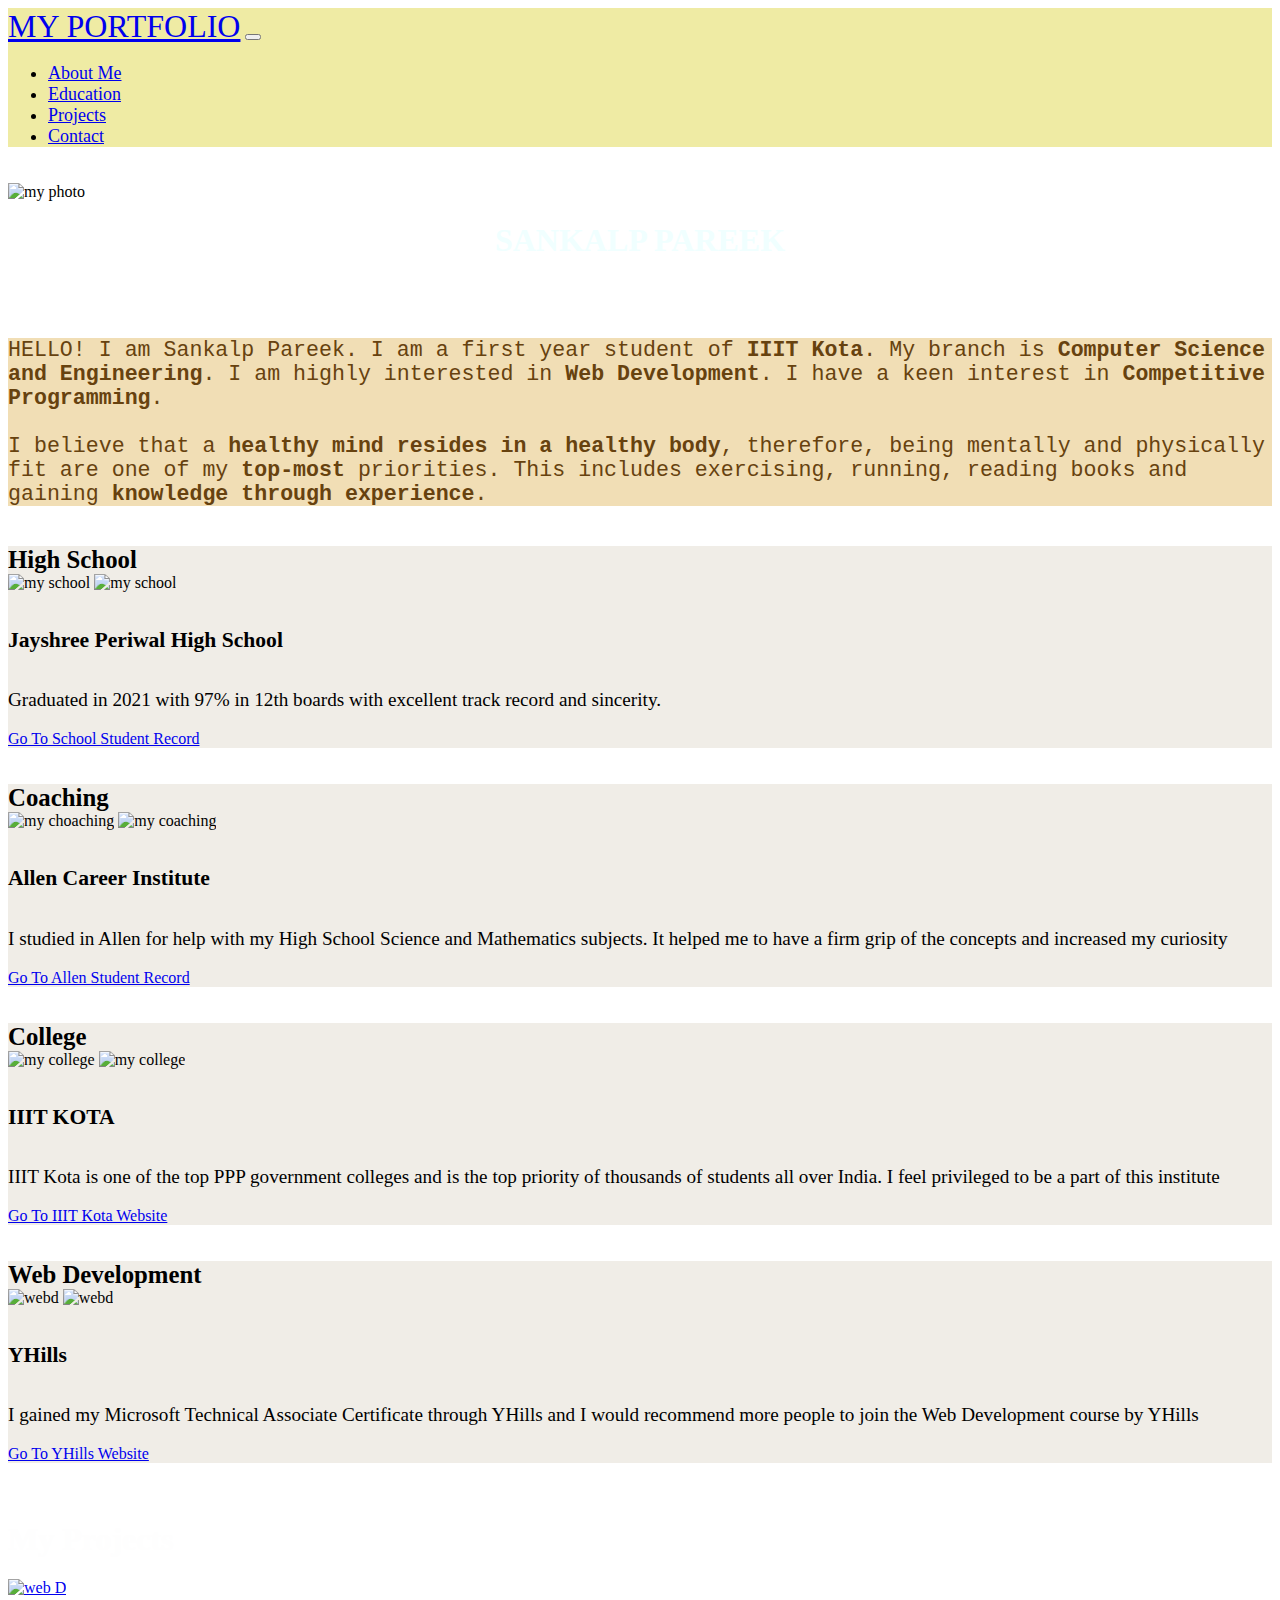
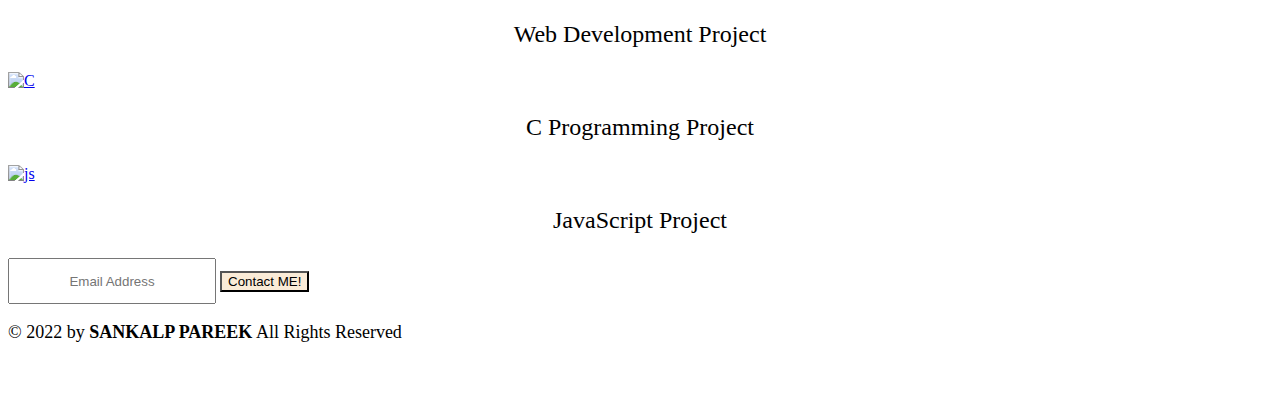
==== index.html @ 6ffe163a "Update index.html" ====
<!doctype html>
<html lang="en">

<head>
    <!-- Required meta tags -->
    <meta charset="utf-8">
    <meta name="viewport" content="width=device-width, initial-scale=1, shrink-to-fit=no">

    <script src="//code.jquery.com/jquery-1.11.0.min.js"></script>
    <script src="http://netdna.bootstrapcdn.com/bootstrap/3.1.1/js/bootstrap.min.js"></script>
    <!-- Bootstrap CSS -->
    <link rel="stylesheet" href="https://cdn.jsdelivr.net/npm/bootstrap@4.6.1/dist/css/bootstrap.min.css"
        integrity="sha384-zCbKRCUGaJDkqS1kPbPd7TveP5iyJE0EjAuZQTgFLD2ylzuqKfdKlfG/eSrtxUkn" crossorigin="anonymous">


    <link rel="stylesheet" href="1_stylesheet.css">
    <script src="https://kit.fontawesome.com/367b4656bc.js" crossorigin="anonymous"></script>

    <title>My Portfolio</title>
</head>

<body>
    <!-- navbar starts here -->
    <nav class="navbar navbar-expand-lg bh-white" style="background-color: rgb(239, 235, 164);font-size: large;">
        <a class="navbar-brand pl-5 slinks" href="#" style="font-size: xx-large;">MY PORTFOLIO</a>
        <button class="navbar-toggler" type="button" data-toggle="collapse" data-target="#navbarSupportedContent"
            aria-controls="navbarSupportedContent" aria-expanded="false" aria-label="Toggle navigation">
            <span class="navbar-toggler-icon"></span>
        </button>

        <div class="collapse navbar-collapse" id="navbarSupportedContent">
            <ul class="navbar-nav ml-auto">
                <li class="nav-item active">
                    <a class="nav-link pr-5 flinks" href="#about">About Me</a>
                </li>
                <li class="nav-item">
                    <a class="nav-link pr-5 flinks" href="#education">Education</a>
                </li>

                <li class="nav-item">
                    <a class="nav-link pr-5 flinks" href="#projects">Projects</a>
                </li>
                <li class="nav-item">
                    <a class="nav-link pr-5 flinks" href="#contact">Contact</a>

                </li>
            </ul>

        </div>
    </nav>
    <!-- navbar ends here -->

    <!-- intro with photo -->
    <div id="about">

        <br>
        <img src="profile.gif" class="rounded mx-auto d-block" alt="my photo" style="width:20vw">
        <br>
        <h1 style="text-align:center;color:azure;font-size: 2rem;">SANKALP PAREEK</h1>

        <br><br>

        <p
            style="font-family:'Courier New', Courier, monospace;color:rgb(103, 66, 15);font-size: 1.35rem;background-color: rgb(241, 222, 181);">
            HELLO! I am Sankalp Pareek. I am a first year student of <b>IIIT Kota</b>. My branch is <b>Computer Science
                and
                Engineering</b>. I am highly interested in <b>Web Development</b>. I have a keen interest in
            <b>Competitive
                Programming</b>.<br><br>I believe that a <b>healthy mind resides in a healthy body</b>, therefore, being
            mentally and physically fit are one of my <b>top-most</b> priorities. This includes exercising, running,
            reading
            books and gaining <b>knowledge through experience</b>.</p>

    </div>
    <!-- intro with photo -->

    <!-- education cards start here -->
    <div id="education">
        <br>
        <div class="card text-center" style="background-color: rgb(240, 237, 231)">
            <div class="card-header" style="font-size: 1.55rem;color:rgb(0, 0, 0);font-weight: 700;">
                High School
            </div>

            <div class="card-body">
                <img src="school.jpg" alt="my school" style="float: top-left;width:10rem;height:8rem;">
                <img src="school2.jpg" alt="my school" style="float: top-right;width:10rem;height:8rem;">
                <h5 class="card-title" style="font-size: 1.35rem;">Jayshree Periwal High School</h5>
                <p class="card-text" style="font-size: 1.2rem;">Graduated in 2021 with 97% in 12th boards with excellent
                    track record and sincerity.
                </p>
                <a href="https://www.jphschool.com/student_results" class="btn btn-primary">Go To School Student
                    Record</a>
            </div>

        </div>

        <br><br>

        <div class="card text-center" style="background-color: rgb(240, 237, 231)">
            <div class="card-header" style="font-size: 1.55rem;color:rgb(0, 0, 0);font-weight: 700;">
                Coaching
            </div>

            <div class="card-body">
                <img src="coaching.jpg" alt="my choaching" style="float: top-left;width:10rem;height:8rem;">
                <img src="coaching2.jpg" alt="my coaching" style="float: top-right;width:10rem;height:8rem;">
                <h5 class="card-title" style="font-size: 1.35rem;">Allen Career Institute</h5>
                <p class="card-text" style="font-size: 1.2rem;">I studied in Allen for help with my High School Science
                    and
                    Mathematics subjects. It helped me to have a firm grip of the concepts and increased my curiosity
                </p>
                <a href="https://www.allen.ac.in/" class="btn btn-primary">Go To Allen Student Record</a>
            </div>

        </div>

        <br><br>

        <div class="card text-center" style="background-color: rgb(240, 237, 231)">
            <div class="card-header" style="font-size: 1.55rem;color:rgb(0, 0, 0);font-weight: 700;">
                College
            </div>

            <div class="card-body">
                <img src="college.jpeg" alt="my college" style="float: top-left;width:10rem;height:8rem;">
                <img src="college2.png" alt="my college" style="float: top-right;width:10rem;height:8rem;">
                <h5 class="card-title" style="font-size: 1.35rem;">IIIT KOTA</h5>
                <p class="card-text" style="font-size: 1.2rem;">IIIT Kota is one of the top PPP government colleges and
                    is
                    the top priority of thousands of students all over India. I feel privileged to be a part of this
                    institute
                </p>
                <a href="https://iiitkota.ac.in/" class="btn btn-primary">Go To IIIT Kota Website</a>
            </div>

        </div>

        <br><br>

        <div class="card text-center" style="background-color: rgb(240, 237, 231)">
            <div class="card-header" style="font-size: 1.55rem;color:rgb(0, 0, 0);font-weight: 700;">
                Web Development
            </div>

            <div class="card-body">
                <img src="yhills.jpg" alt="webd" style="float: top-left;width:10rem;height:8rem;">
                <img src="yhills2.jpg" alt="webd" style="float: top-right;width:10rem;height:8rem;">
                <h5 class="card-title" style="font-size: 1.35rem;">YHills</h5>
                <p class="card-text" style="font-size: 1.2rem;">I gained my Microsoft Technical Associate Certificate
                    through YHills and I would recommend more people to join the Web Development course by YHills
                </p>
                <a href="https://yhills.in/" class="btn btn-primary">Go To YHills Website</a>
            </div>

        </div>

    </div>

    <!-- education cards end here -->


    <br><br>

    <!-- accordian starts here -->
    <!-- <div class="accordian" id="chapters">
        <div class="accordian-item">
            <h2 class="accordian-header" id="heading1">
                <button clsss="accordian-button" type="button" data-bs-toggle="collapse" data-bs-target="#chapter1" aria-expanded="true" aria-controls="chapter-1">
                    Chapter 1-your first web page
                </button>
            </h2>
            <div id="chapter-1" class="accordian-collapse collapse show" aria-labelledby="heading-1" data-bs-parent="#chapters">
                <div class="accordian-body">
                    <p>Lorem ipsum dolor sit amet consectetur adipisicing elit. Et, quo.</p>
                    <p>Lorem ipsum dolor sit amet consectetur adipisicing elit. Iste, excepturi ad.</p>
                </div>
            </div>

        </div>

    </div> -->
    <!-- accordian ends here -->

    <!-- articles start here -->
    <div id="projects">
        <section class="article">
            <div class="container py-5">
                <h1 class="text-center" style="color:rgb(254, 254, 254)">My Projects</h1>
                <div class="row py-5">
                    <div class="col-lg-4">
                        <div class="card">
                            <a href="https://github.com/sankalpie/YHills-Minor-Project" target="_blank">
                                <img src="webd.jpg" class="img-fluid" alt="web D">
                            </a>
                            <p class="pt-3" style="text-align:center;font-size: x-large;">Web Development Project</p>

                        </div>
                    </div>
                    <div class="col-lg-4">
                        <div class="card">
                            <a href="https://github.com/sankalpie/YHills-C-Prog" target="_blank">
                                <img src="cprog.jpg" class="img-fluid" alt="C">
                            </a>
                            <p class="pt-3" style="text-align:center;font-size: x-large;">C Programming Project</p>

                        </div>
                    </div>
                    <div class="col-lg-4">
                        <div class="card">
                            <a href="https://github.com/sankalpie/YHills-JavaScript-Project" target="_blank">
                                <img src="javascript.jpg" class="img-fluid" alt="js">
                            </a>
                            <p class="pt-3" style="text-align:center;font-size: x-large;">JavaScript Project</p>

                        </div>
                    </div>
                </div>
            </div>
        </section>
    </div>
    <!-- articles end here -->

    <section class="contact bg-light pt-7 text-center" id="contact">
        <div class="container">
            <div class="row py-3">
                <div class="col-lg-5 mx-auto">
                    <input type="text" placeholder="Email Address" style="width:200px;height:40px;text-align:center;">
                    <button class="btn4 my-4" style="background-color: antiquewhite;">Contact ME!</button>
                    <p style="font-size:large"> © 2022 by <b>SANKALP PAREEK</b> All Rights Reserved</p>
                </div>
            </div>
        </div>

        <a href="https://www.instagram.com/sankalpie/" target="_blank"><i class="fa-brands fa-instagram"
                style="font-size: 2rem;"></i></a>
        <a href=""><i class="fa-brands fa-youtube" style="font-size: 2rem;"></i></a>
        <a href="https://github.com/sankalpie" target="_blank"><i class="fa-brands fa-github"
                style="font-size: 2rem;"></i></a>
        <br>
    </section>
    <!-- last part ends here -->

    <!-- Optional JavaScript; choose one of the two! -->

    <!-- Option 1: jQuery and Bootstrap Bundle (includes Popper) -->
    <!-- <script src="https://cdn.jsdelivr.net/npm/jquery@3.5.1/dist/jquery.slim.min.js"
        integrity="sha384-DfXdz2htPH0lsSSs5nCTpuj/zy4C+OGpamoFVy38MVBnE+IbbVYUew+OrCXaRkfj"
        crossorigin="anonymous"></script>
    <script src="https://cdn.jsdelivr.net/npm/bootstrap@4.6.1/dist/js/bootstrap.bundle.min.js"
        integrity="sha384-fQybjgWLrvvRgtW6bFlB7jaZrFsaBXjsOMm/tB9LTS58ONXgqbR9W8oWht/amnpF"
        crossorigin="anonymous"></script> -->

    <!-- Option 2: Separate Popper and Bootstrap JS -->

    <script src="https://cdn.jsdelivr.net/npm/jquery@3.5.1/dist/jquery.slim.min.js"
        integrity="sha384-DfXdz2htPH0lsSSs5nCTpuj/zy4C+OGpamoFVy38MVBnE+IbbVYUew+OrCXaRkfj"
        crossorigin="anonymous"></script>
    <script src="https://cdn.jsdelivr.net/npm/popper.js@1.16.1/dist/umd/popper.min.js"
        integrity="sha384-9/reFTGAW83EW2RDu2S0VKaIzap3H66lZH81PoYlFhbGU+6BZp6G7niu735Sk7lN"
        crossorigin="anonymous"></script>
    <script src="https://cdn.jsdelivr.net/npm/bootstrap@4.6.1/dist/js/bootstrap.min.js"
        integrity="sha384-VHvPCCyXqtD5DqJeNxl2dtTyhF78xXNXdkwX1CZeRusQfRKp+tA7hAShOK/B/fQ2"
        crossorigin="anonymous"></script>

</body>

</html>
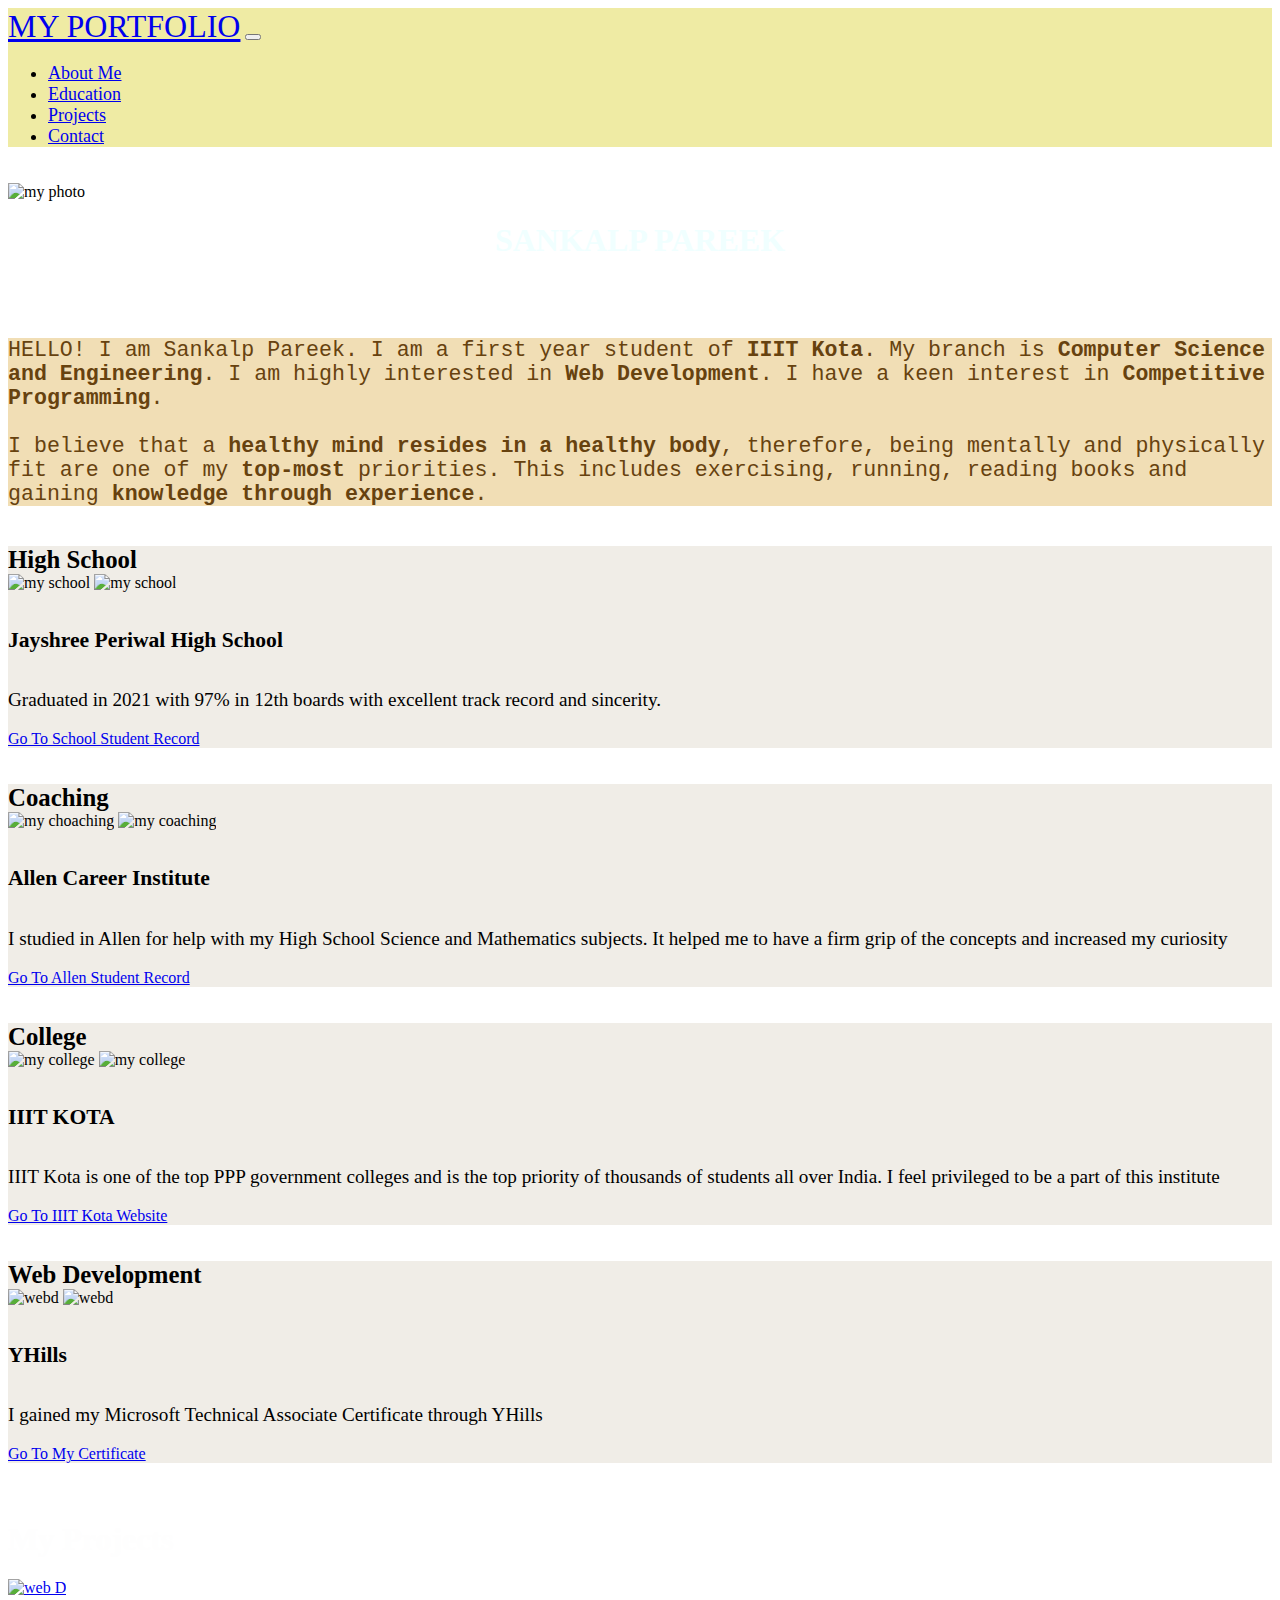
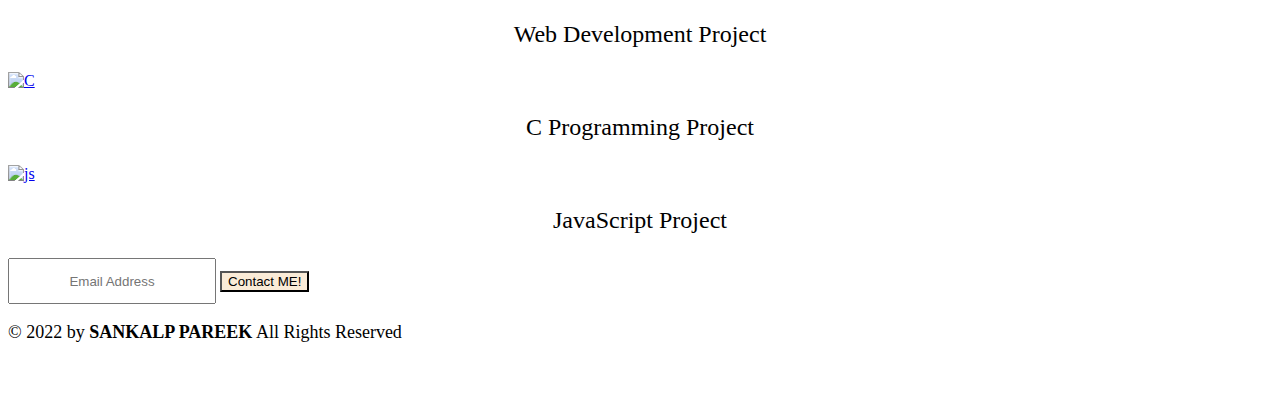
==== commit 105b2012: "Update index.html" ====
--- a/index.html
+++ b/index.html
@@ -148,9 +148,9 @@
                 <img src="yhills2.jpg" alt="webd" style="float: top-right;width:10rem;height:8rem;">
                 <h5 class="card-title" style="font-size: 1.35rem;">YHills</h5>
                 <p class="card-text" style="font-size: 1.2rem;">I gained my Microsoft Technical Associate Certificate
-                    through YHills and I would recommend more people to join the Web Development course by YHills
-                </p>
-                <a href="https://yhills.in/" class="btn btn-primary">Go To YHills Website</a>
+                    through YHills
+                </p>
+                <a href="https://www.credly.com/badges/e8106dd7-c31b-4fd7-8c84-1176200bd800?source=linked_in_profile" class="btn btn-primary">Go To My Certificate</a>
             </div>
 
         </div>
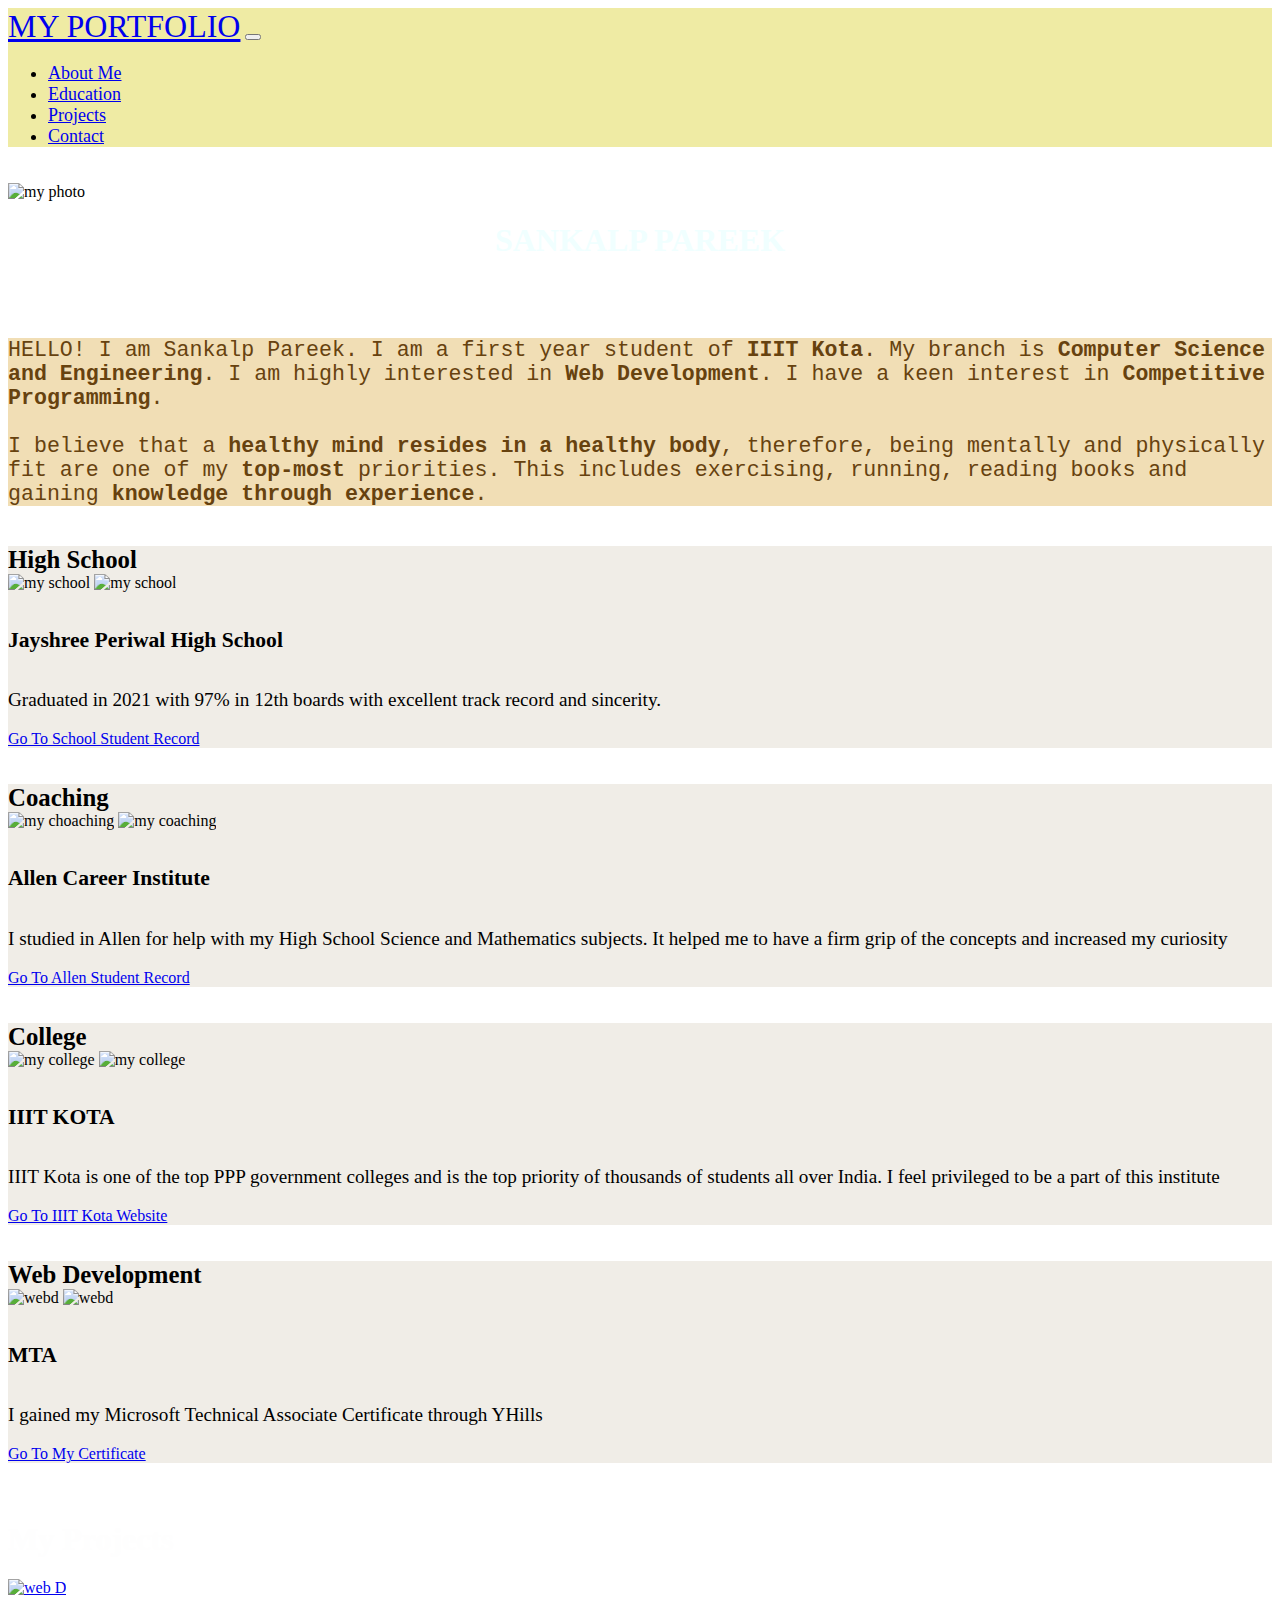
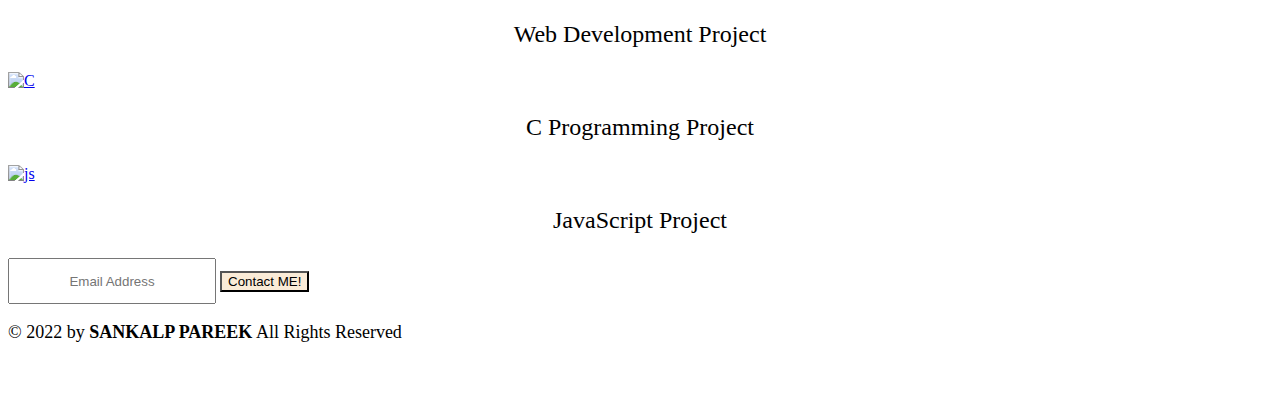
==== commit a22ee086: "Update index.html" ====
--- a/index.html
+++ b/index.html
@@ -146,7 +146,7 @@
             <div class="card-body">
                 <img src="yhills.jpg" alt="webd" style="float: top-left;width:10rem;height:8rem;">
                 <img src="yhills2.jpg" alt="webd" style="float: top-right;width:10rem;height:8rem;">
-                <h5 class="card-title" style="font-size: 1.35rem;">YHills</h5>
+                <h5 class="card-title" style="font-size: 1.35rem;">MTA</h5>
                 <p class="card-text" style="font-size: 1.2rem;">I gained my Microsoft Technical Associate Certificate
                     through YHills
                 </p>
